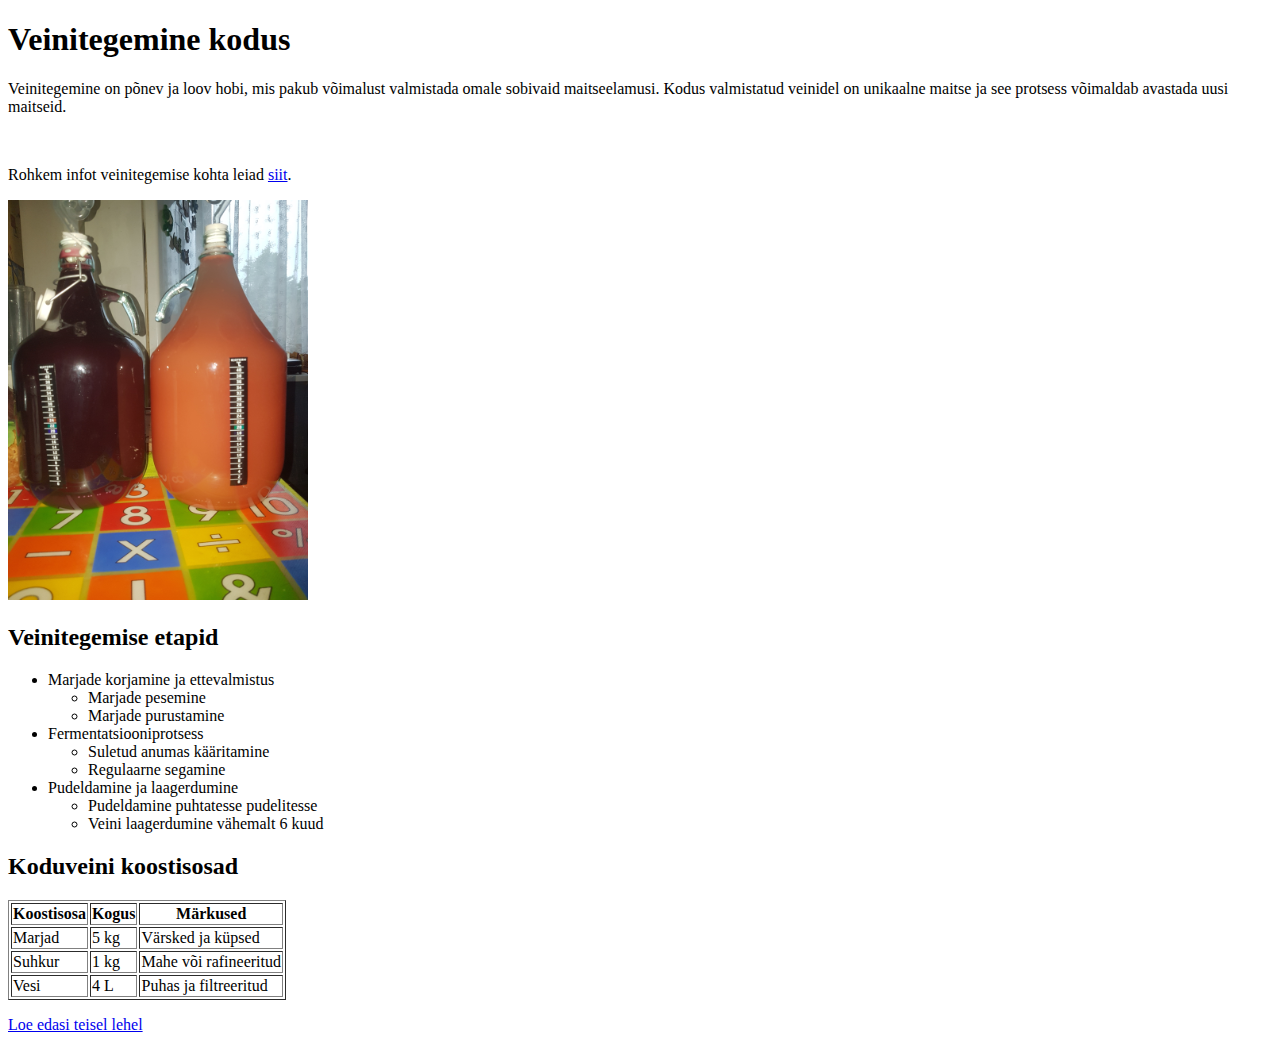
==== index.html @ 758ff710 "initial commit" ====
<!DOCTYPE html>
<html lang="et">
<head>
    <meta charset="UTF-8">
    <meta name="viewport" content="width=device-width, initial-scale=1.0">
    <title>Veinitegemise hobi</title>
</head>
<body>

    <!-- Esimese taseme pealkiri -->
    <h1>Veinitegemine kodus</h1>

    <!-- Tutvustav paarilauseline paragrahv -->
    <p>Veinitegemine on põnev ja loov hobi, mis pakub võimalust valmistada omale sobivaid maitseelamusi. Kodus valmistatud veinidel on unikaalne maitse ja see protsess võimaldab avastada uusi maitseid.</p>

    <!-- Üks tühi rida -->
    <br>

    <!-- Link -->
    <p>Rohkem infot veinitegemise kohta leiad <a href="https://et.wikipedia.org/wiki/Veini_valmistamine" target="_blank">siit</a>.</p>

    <!-- Illustreeriv pilt -->
    <img src="veinitegemine.jpg" alt="Veinitegemise protsess" width="300" height="400">

    <!-- Teise taseme pealkiri -->
    <h2>Veinitegemise etapid</h2>

    <!-- Mitmetasandiline loetelu -->
    <ul>
        <li>Marjade korjamine ja ettevalmistus
            <ul>
                <li>Marjade pesemine</li>
                <li>Marjade purustamine</li>
            </ul>
        </li>
        <li>Fermentatsiooniprotsess
            <ul>
                <li>Suletud anumas kääritamine</li>
                <li>Regulaarne segamine</li>
            </ul>
        </li>
        <li>Pudeldamine ja laagerdumine
            <ul>
                <li>Pudeldamine puhtatesse pudelitesse</li>
                <li>Veini laagerdumine vähemalt 6 kuud</li>
            </ul>
        </li>
    </ul>

    <!-- Tabel -->
    <h2>Koduveini koostisosad</h2>
    <table border="1">
        <tr>
            <th>Koostisosa</th>
            <th>Kogus</th>
            <th>Märkused</th>
        </tr>
        <tr>
            <td>Marjad</td>
            <td>5 kg</td>
            <td>Värsked ja küpsed</td>
        </tr>
        <tr>
            <td>Suhkur</td>
            <td>1 kg</td>
            <td>Mahe või rafineeritud</td>
        </tr>
        <tr>
            <td>Vesi</td>
            <td>4 L</td>
            <td>Puhas ja filtreeritud</td>
        </tr>
    </table>

    <!-- Link teisele lehele -->
    <p><a href="teine.html">Loe edasi teisel lehel</a></p>

</body>
</html>
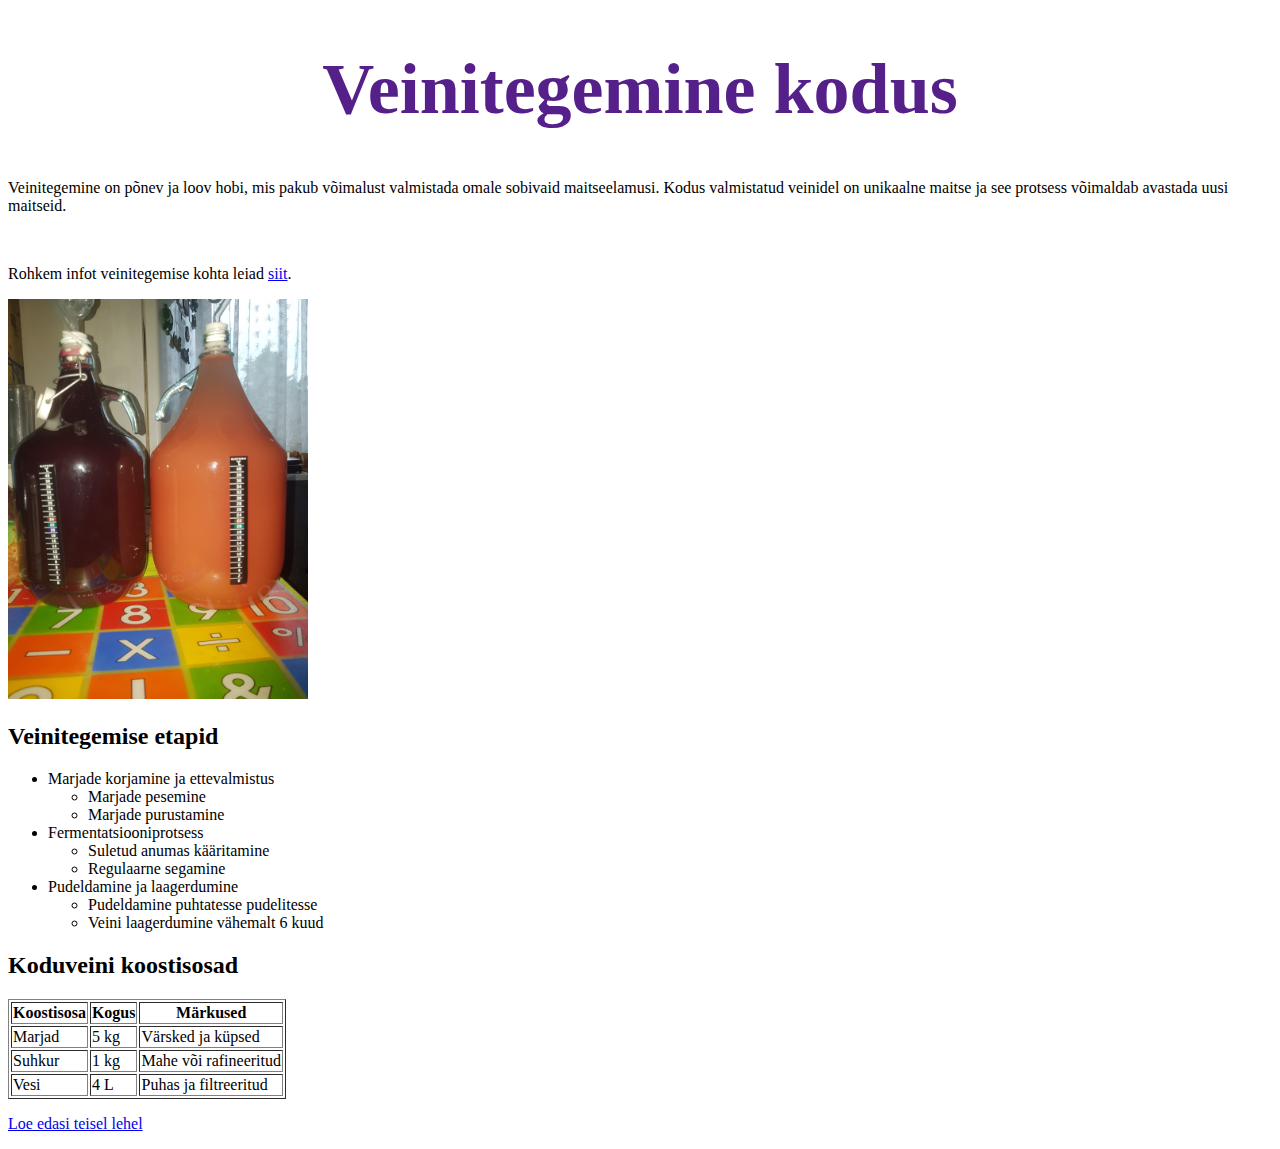
==== commit 2af59ef0: "css faili lisamine" ====
--- a/index.html
+++ b/index.html
@@ -4,6 +4,7 @@
     <meta charset="UTF-8">
     <meta name="viewport" content="width=device-width, initial-scale=1.0">
     <title>Veinitegemise hobi</title>
+    <link rel="stylesheet" type="text/css" href="style.css">
 </head>
 <body>
 
--- a/style.css
+++ b/style.css
@@ -0,0 +1,6 @@
+h1 {
+    font-family: 'Brush Script MT', cursive;
+    color: #55208a;
+    text-align: center;
+    font-size: 72px;
+}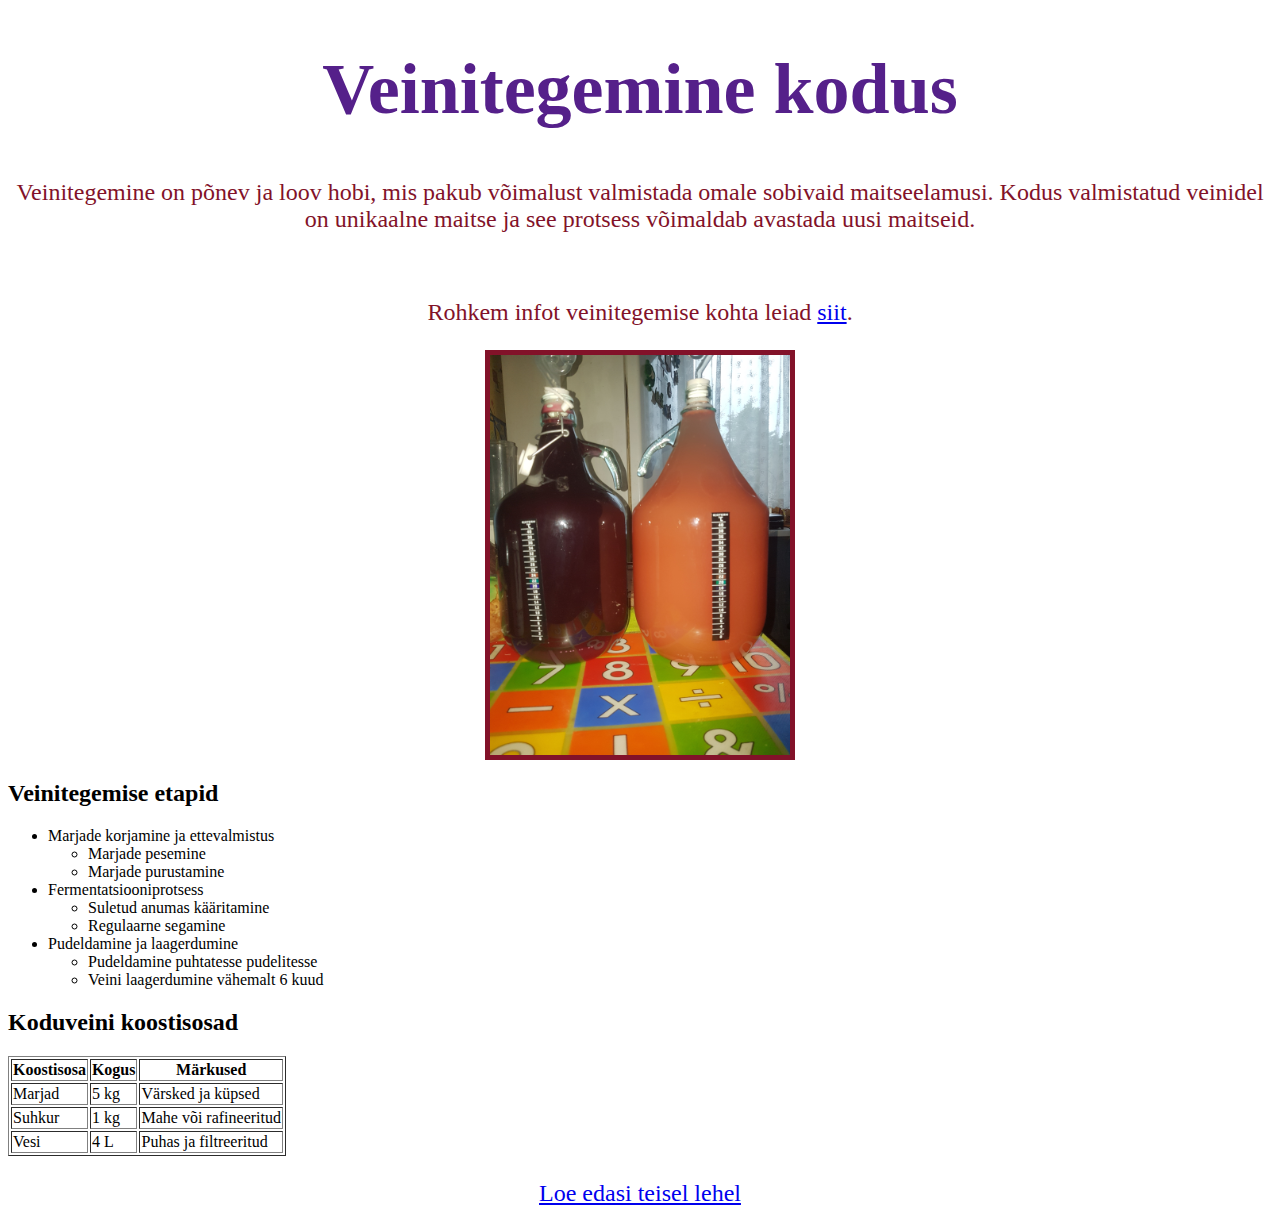
==== commit 1690f947: "Pildi kujundamine" ====
--- a/index.html
+++ b/index.html
@@ -21,7 +21,7 @@
     <p>Rohkem infot veinitegemise kohta leiad <a href="https://et.wikipedia.org/wiki/Veini_valmistamine" target="_blank">siit</a>.</p>
 
     <!-- Illustreeriv pilt -->
-    <img src="veinitegemine.jpg" alt="Veinitegemise protsess" width="300" height="400">
+    <img src="veinitegemine.jpg" alt="Veinitegemise protsess">
 
     <!-- Teise taseme pealkiri -->
     <h2>Veinitegemise etapid</h2>
--- a/style.css
+++ b/style.css
@@ -3,4 +3,19 @@
     color: #55208a;
     text-align: center;
     font-size: 72px;
+}
+
+p {
+   font-family: 'Apple Chancery', cursive;
+   text-align: center;
+   font-size: 24px;
+   color: #821229;
+}
+
+img {
+    display: block;
+    width: 300px;
+    height: auto;
+    margin: 0 auto;
+    border: 5px solid #821229;
 }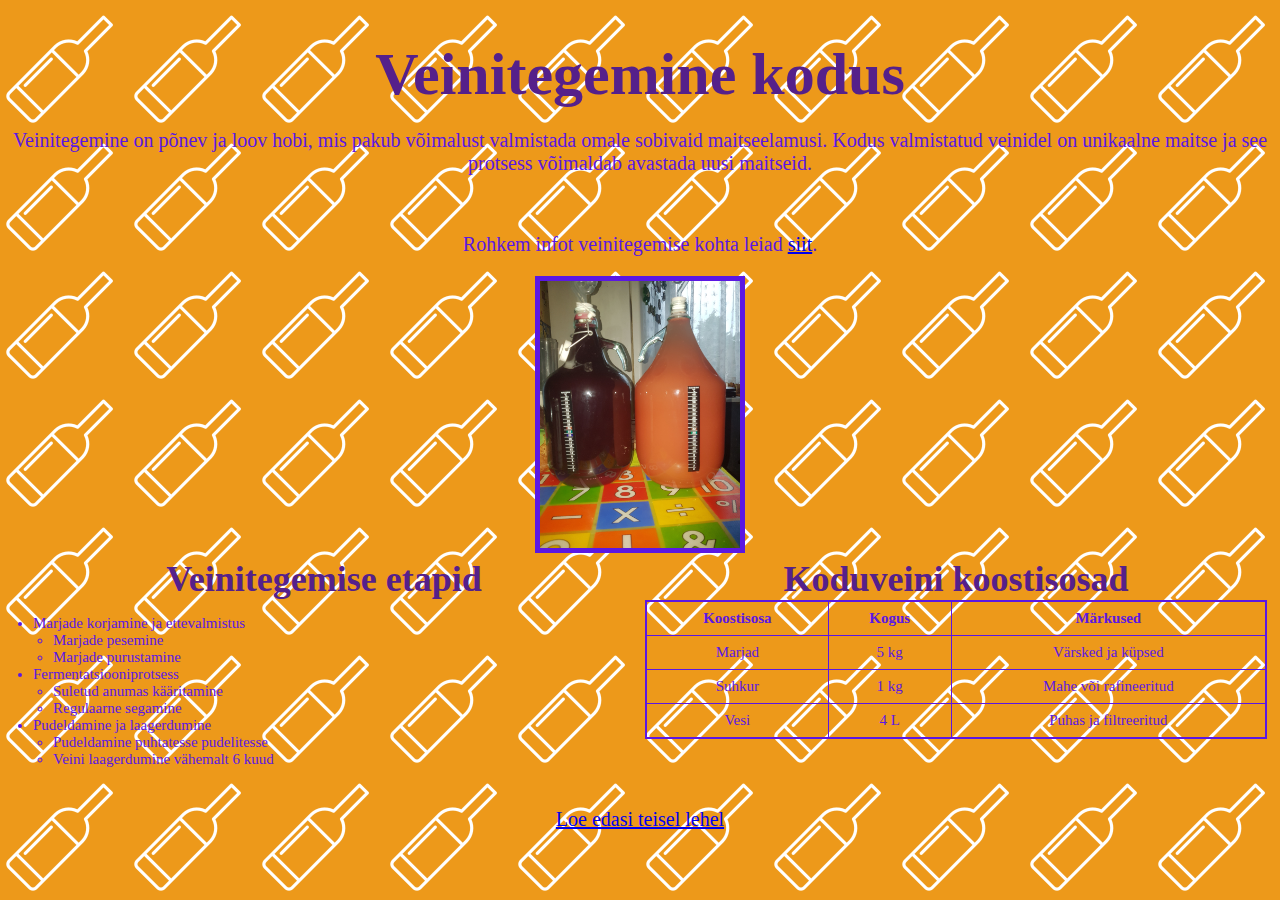
==== commit 6fe03042: "Kujundasin tabelit, loendust ja tagatausta. Samuti jagasin lehel oleva info kaheks, et terve info ol" ====
--- a/index.html
+++ b/index.html
@@ -23,56 +23,61 @@
     <!-- Illustreeriv pilt -->
     <img src="veinitegemine.jpg" alt="Veinitegemise protsess">
 
-    <!-- Teise taseme pealkiri -->
-    <h2>Veinitegemise etapid</h2>
+    <div class="sisu">
+        <div class="vasak">
+            <!-- Teise taseme pealkiri -->
+            <h2>Veinitegemise etapid</h2>
+            <!-- Mitmetasandiline loetelu -->
+            <ul>
+                <li>Marjade korjamine ja ettevalmistus
+                    <ul>
+                        <li>Marjade pesemine</li>
+                        <li>Marjade purustamine</li>
+                    </ul>
+                </li>
+                <li>Fermentatsiooniprotsess
+                    <ul>
+                        <li>Suletud anumas kääritamine</li>
+                        <li>Regulaarne segamine</li>
+                    </ul>
+                </li>
+                <li>Pudeldamine ja laagerdumine
+                    <ul>
+                        <li>Pudeldamine puhtatesse pudelitesse</li>
+                        <li>Veini laagerdumine vähemalt 6 kuud</li>
+                    </ul>
+                </li>
+            </ul>
+        </div>
 
-    <!-- Mitmetasandiline loetelu -->
-    <ul>
-        <li>Marjade korjamine ja ettevalmistus
-            <ul>
-                <li>Marjade pesemine</li>
-                <li>Marjade purustamine</li>
-            </ul>
-        </li>
-        <li>Fermentatsiooniprotsess
-            <ul>
-                <li>Suletud anumas kääritamine</li>
-                <li>Regulaarne segamine</li>
-            </ul>
-        </li>
-        <li>Pudeldamine ja laagerdumine
-            <ul>
-                <li>Pudeldamine puhtatesse pudelitesse</li>
-                <li>Veini laagerdumine vähemalt 6 kuud</li>
-            </ul>
-        </li>
-    </ul>
-
-    <!-- Tabel -->
-    <h2>Koduveini koostisosad</h2>
-    <table border="1">
-        <tr>
-            <th>Koostisosa</th>
-            <th>Kogus</th>
-            <th>Märkused</th>
-        </tr>
-        <tr>
-            <td>Marjad</td>
-            <td>5 kg</td>
-            <td>Värsked ja küpsed</td>
-        </tr>
-        <tr>
-            <td>Suhkur</td>
-            <td>1 kg</td>
-            <td>Mahe või rafineeritud</td>
-        </tr>
-        <tr>
-            <td>Vesi</td>
-            <td>4 L</td>
-            <td>Puhas ja filtreeritud</td>
-        </tr>
-    </table>
-
+        <div class="parem">
+            <!-- Tabel -->
+            <h2>Koduveini koostisosad</h2>
+            <table border="1">
+                <tr>
+                    <th>Koostisosa</th>
+                    <th>Kogus</th>
+                    <th>Märkused</th>
+                </tr>
+                <tr>
+                    <td>Marjad</td>
+                    <td>5 kg</td>
+                    <td>Värsked ja küpsed</td>
+                </tr>
+                <tr>
+                    <td>Suhkur</td>
+                    <td>1 kg</td>
+                    <td>Mahe või rafineeritud</td>
+                </tr>
+                <tr>
+                    <td>Vesi</td>
+                    <td>4 L</td>
+                    <td>Puhas ja filtreeritud</td>
+                </tr>
+            </table>
+        </div>
+    </div>
+    
     <!-- Link teisele lehele -->
     <p><a href="teine.html">Loe edasi teisel lehel</a></p>
 
--- a/style.css
+++ b/style.css
@@ -1,21 +1,95 @@
+body {
+    background-color: #ed991a;
+}
+
+body::before {
+    content: "";
+    background-image: url(veini\ pudel.2.png);
+    background-repeat: repeat;
+    background-size: 10%;
+    position: absolute;
+    top: 0;
+    left: 0;
+    right: 0;
+    bottom: 0;
+    opacity: 1;
+    filter: invert(1);
+    z-index: -1;
+}
+
 h1 {
     font-family: 'Brush Script MT', cursive;
     color: #55208a;
     text-align: center;
-    font-size: 72px;
+    font-size: 60px;
+    margin-bottom: 20px;
 }
 
 p {
    font-family: 'Apple Chancery', cursive;
    text-align: center;
-   font-size: 24px;
-   color: #821229;
+   font-size: 20px;
+   color: #5b17e3;
 }
 
 img {
     display: block;
-    width: 300px;
+    width: 200px;
     height: auto;
     margin: 0 auto;
-    border: 5px solid #821229;
-}+    border: 5px solid #5b17e3;
+}
+
+.sisu {
+    display: flex;
+    justify-content: space-between;
+    align-items: flex-start;
+    height: auto;
+}
+
+.vasak, .parem {
+    width: 50%;
+    padding: 5px;
+}
+
+h2 {
+    font-family: 'Brush Script MT', cursive;
+    color: #55208a;
+    text-align: center;
+    font-size: 36px;
+    margin: 0;
+    align-self: flex-start;
+}
+
+ul {
+    list-style-type: disc;
+    padding-left: 20px;
+    text-align: center;
+    font-size: 15px;
+    color: #5b17e3;
+    font-family: 'Apple Chancery', cursive;
+}
+
+ul ul {
+    list-style-type: circle;
+    padding-left: 20px;
+}
+li {
+    text-align: left;
+}
+
+table {
+    border: 2px solid #5b17e3;
+    width: 100%;
+    border-collapse: collapse;
+    background-color: transparent;
+}
+
+th, td {
+    border: 1px solid #5b17e3;
+    padding: 8px;
+    font-family: 'Apple Chancery', cursive;
+    color: #5b17e3;
+    text-align: center;
+    font-size: 15px;
+}
